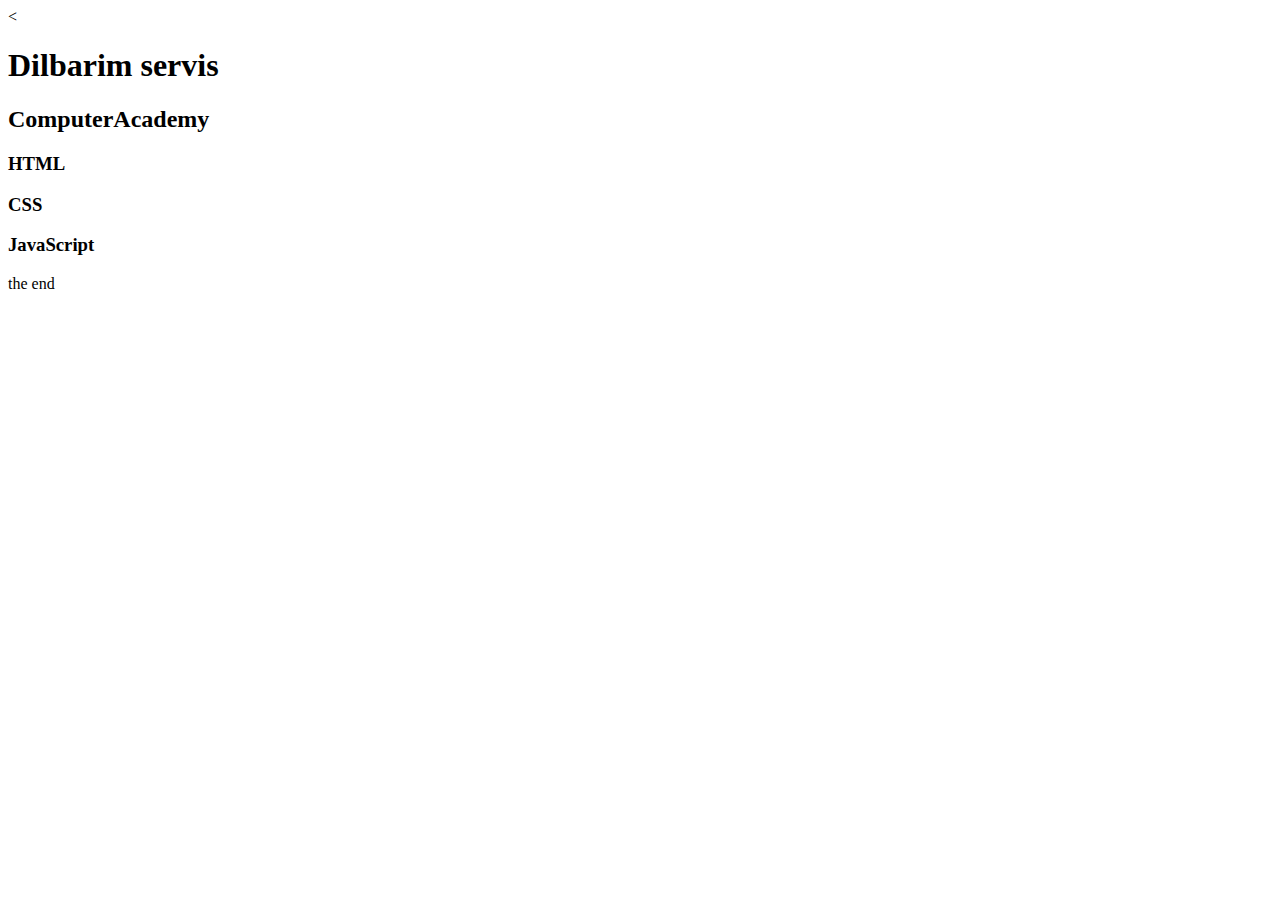
==== Lessons/5 lesson/praktika.html @ d9c78374 "test" ====
<!DOCTYPE html>
<html lang="en">
    <head>
        <meta charset="UTF-8">
<       <title>Welcome to the UK london</title>
    </head>
    <body>
    <header>
        <h1>Dilbarim servis</h1>
    </header>
    <article>
        <h2>ComputerAcademy</h2>
        <h3>HTML</h3>
        <h3>CSS</h3>
        <h3>JavaScript</h3>
        <p>the end</p>
    </article>
    </body>
</html>
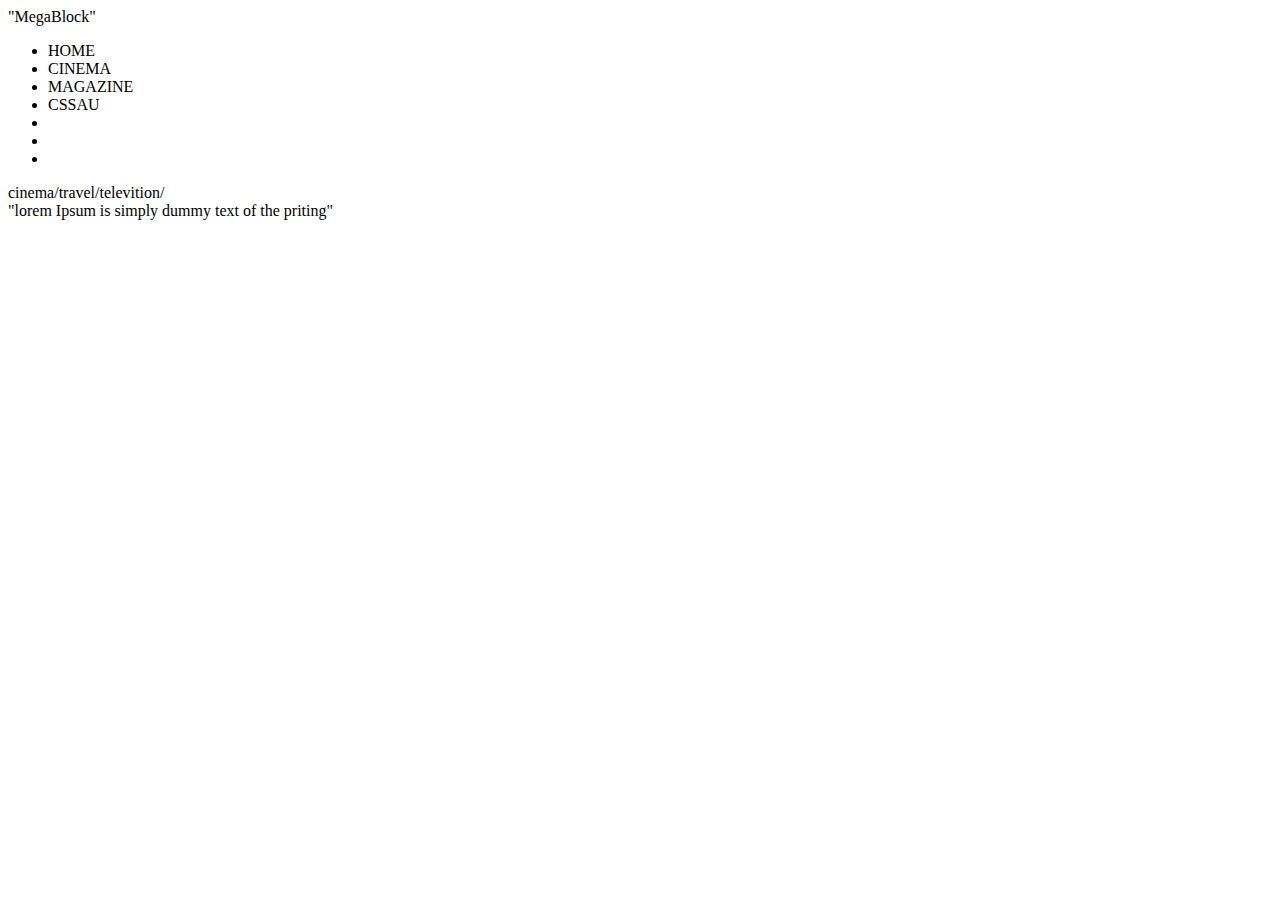
==== commit af0e39bf: "asd" ====
--- a/Lessons/5 lesson/praktika.html
+++ b/Lessons/5 lesson/praktika.html
@@ -1,20 +1,28 @@
 <!DOCTYPE html>
 <html lang="en">
     <head>
-        <meta charset="UTF-8">
-<       <title>Welcome to the UK london</title>
+        "MegaBlock"
+        <nav>
+            <ul>
+                <li>HOME</li>
+                <li>CINEMA</li>
+                <li>MAGAZINE</li>
+                <li>CSSAU</li>
+                <li></li>
+                <li></li>
+                <li></li>
+            </ul>
+        </nav>
     </head>
+    <section>cinema/travel/televition/</section>
+    <main>
+        "lorem Ipsum is simply dummy text of the priting"
+    </main>
+    
+
+
     <body>
-    <header>
-        <h1>Dilbarim servis</h1>
-    </header>
-    <article>
-        <h2>ComputerAcademy</h2>
-        <h3>HTML</h3>
-        <h3>CSS</h3>
-        <h3>JavaScript</h3>
-        <p>the end</p>
-    </article>
+
     </body>
 </html>
     
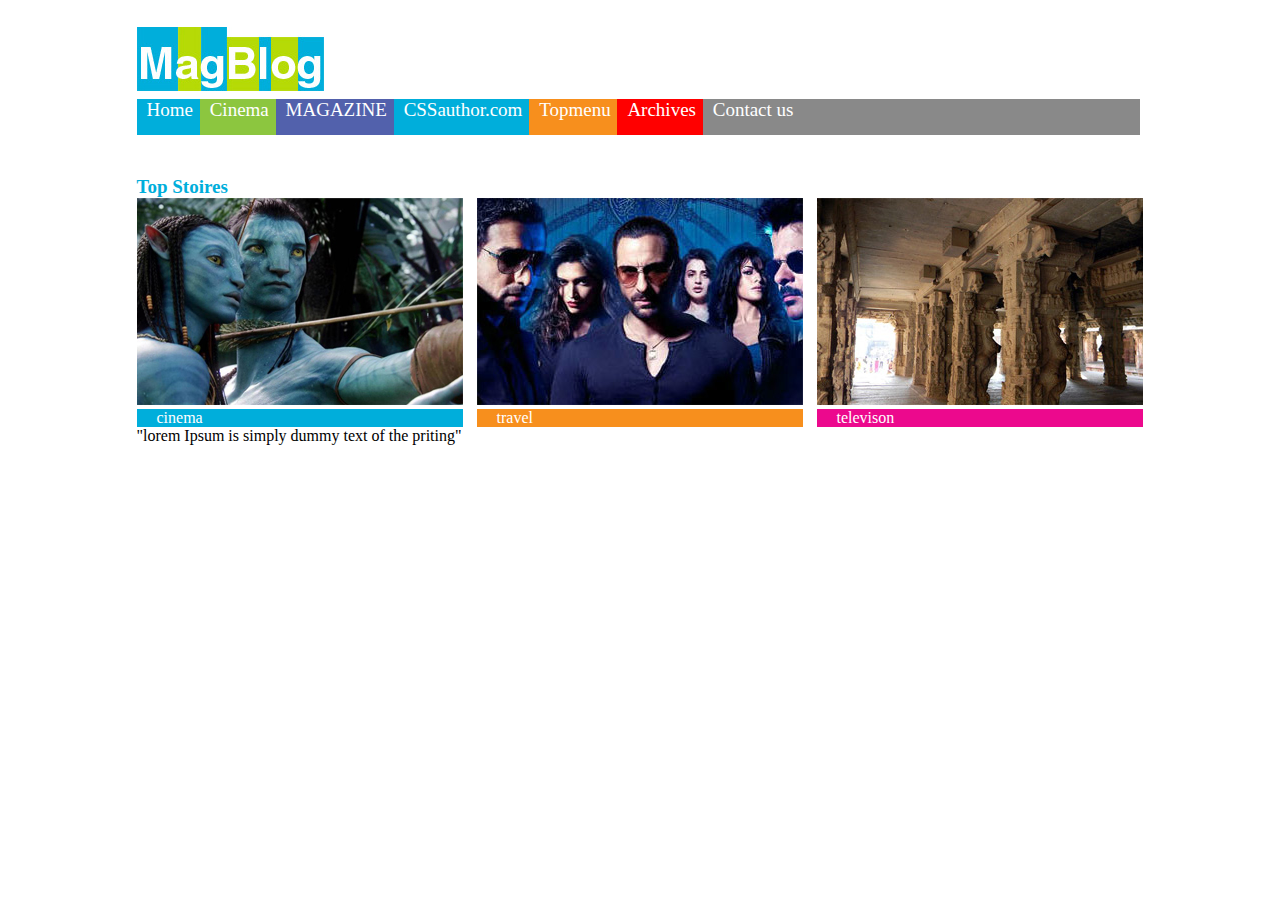
==== commit d83489de: "lesson 5 practik" ====
--- a/Lessons/5 lesson/praktika.html
+++ b/Lessons/5 lesson/praktika.html
@@ -1,28 +1,49 @@
 <!DOCTYPE html>
 <html lang="en">
     <head>
-        "MegaBlock"
+        <meta charset="utf-8">
+        <title>MagBlog</title>
+        <link rel="stylesheet" href="style.css">
+    </head>
+    <body>
+    <div class="contentblock">
+    <header>
+        <h1>MegaBlock</h1>
+        <img src="img/logo.jpg" alt="">
         <nav>
             <ul>
-                <li>HOME</li>
-                <li>CINEMA</li>
-                <li>MAGAZINE</li>
-                <li>CSSAU</li>
-                <li></li>
-                <li></li>
-                <li></li>
+                <li class="home">Home</li>
+                <li class="cinema">Cinema</li>
+                <li class="magazine">MAGAZINE</li>
+                <li class="cssauthor">CSSauthor.com</li>
+                <li class="topmenu">Topmenu</li>
+                <li class="Archives">Archives</li>
+                <li class="Contactus">Contact us</li>
             </ul>
         </nav>
-    </head>
-    <section>cinema/travel/televition/</section>
+    </header>
+    <section>
+        <h2>Top Stoires</h2>
+        <figure>
+            <img src="img/cinema.jpg" alt="">
+            <figcaption class="fcinema">cinema</figcaption>
+            <p></p>
+        </figure>
+        <figure>
+            <img src="img/travel.jpg" alt="">
+            <figcaption class="fTravel">travel</figcaption>
+            <p></p>
+        </figure>
+        <figure>
+            <img src="img/televison.jpg" alt="">
+            <figcaption class="fTelevison">televison</figcaption>
+            <p></p>
+        </figure>
+    </section>      
     <main>
         "lorem Ipsum is simply dummy text of the priting"
     </main>
-    
-
-
-    <body>
-
+    </div>
     </body>
 </html>
     
--- a/Lessons/5 lesson/style.css
+++ b/Lessons/5 lesson/style.css
@@ -0,0 +1,89 @@
+*{
+    padding: 0;
+    margin:0;
+}
+.contentblock{
+    width: 1007px;
+    margin: auto;
+}
+header{
+    margin-top: 27px;
+    height: 149px;
+}
+h1{
+    display: none;
+}
+nav{
+    font-size: 19px;
+    font-style: bold;
+    text-decoration: none;
+    color: #fff;
+    margin: 4px;
+}
+nav>ul{
+    background-color: #898989;
+    height: 36px;
+}
+nav>ul>li{
+    display: inline-block;
+    margin: -4px;
+    height: 100%;
+    padding: 0px 10px;
+}
+.home, .fcinema{
+    background-color: #00aedb;
+}
+.cinema{
+    background-color: #8cc63f;
+}
+.magazine{
+    background-color: #5261ac;
+}
+.cssauthor{
+    background-color: #00aedb;
+}
+.topmenu, .fTravel{
+    background-color: #f78f1d;
+}
+.Archives{
+    background-color: #f00;
+}
+.Contactus{
+    background-color: #898989;
+}
+.fTelevison{
+    background-color: #ec098d;
+}
+section>h2{
+    color: #00aedb;
+    font-size: 19px;
+    font-weight: 800;
+}
+section>figure{
+    display: inline-block;
+    width: 326px;
+    margin-right: 10px;
+}
+figure:last-child{
+    margin: 0;
+}
+section>img{
+    display: inline-block;
+}
+figcaption{
+    padding-left: 20px;
+    color: #fff;
+}
+figure>p{
+    font-size: 15px;
+}
+
+.strong{
+    color: blue;
+}
+strong{
+    color:red;
+}
+#strong{
+    color: #8cc63f;
+}